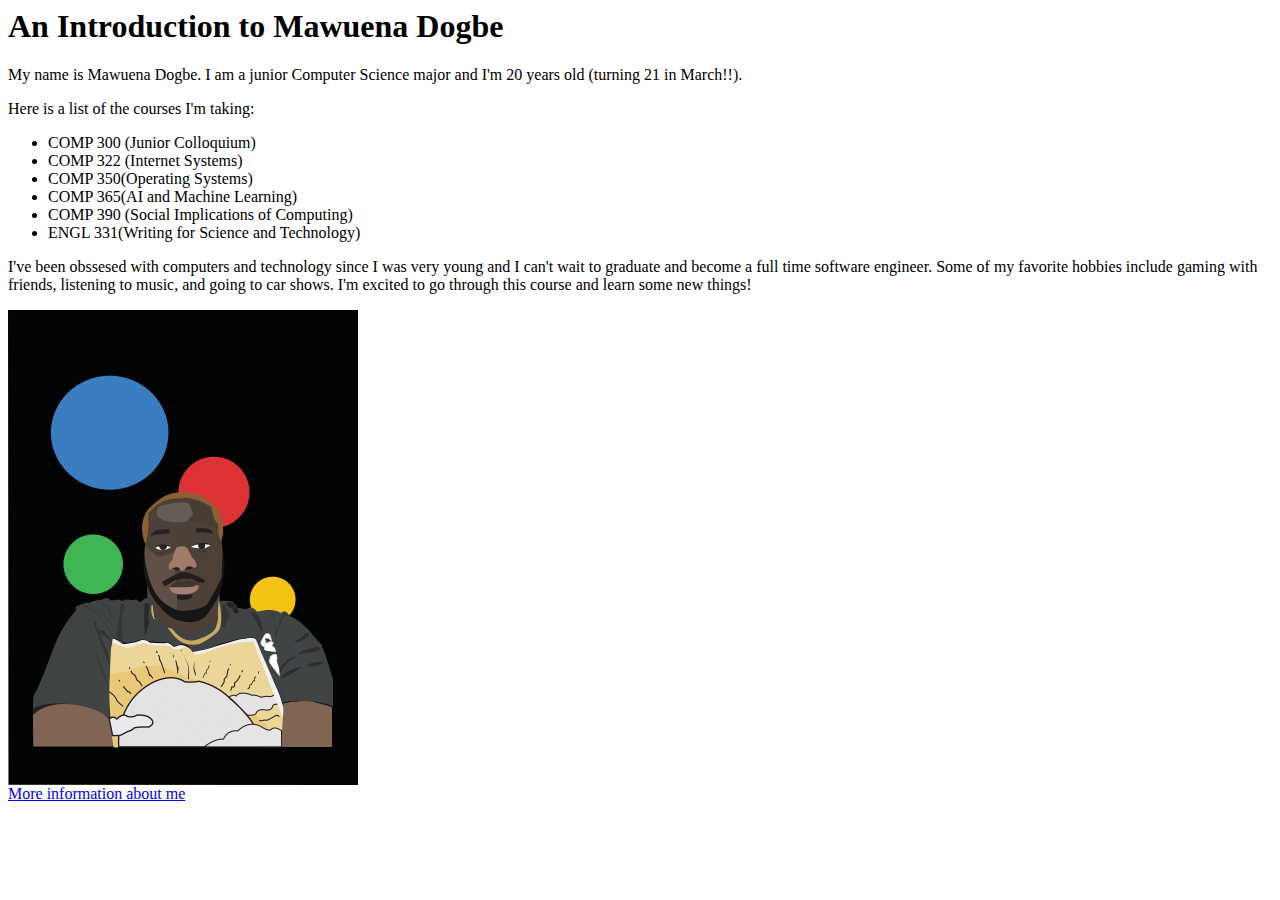
==== index.html @ ca652b48 "First edition of GitHub Page for COMP 322!" ====
<html>
    <head>
        <title>Index</title>
    </head>
    <body>
        <h1>An Introduction to Mawuena Dogbe</h1>
        <p>My name is Mawuena Dogbe. I am a junior Computer Science major and I'm 20 years old (turning 21 in March!!).</p>
        <p>Here is a list of the courses I'm taking:</p>
        <ul>
            <li>COMP 300 (Junior Colloquium)</li>
            <li>COMP 322 (Internet Systems)</li>
            <li>COMP 350(Operating Systems)</li>
            <li>COMP 365(AI and Machine Learning)</li>
            <li>COMP 390 (Social Implications of Computing)</li>
            <li>ENGL 331(Writing for Science and Technology)</li>
        </ul>
        <p>I've been obssesed with computers and technology since I was very young and I can't wait to graduate and become a full time software engineer. 
            Some of my favorite hobbies include gaming with friends, listening to music, and going to car shows. I'm excited to go through this course and learn some new things!</p>
        <img src = "./img/img1.png" width="350" height="475"/>
        <br />
        <a href = "./introduction.html">More information about me</a>
    </body>
</html>
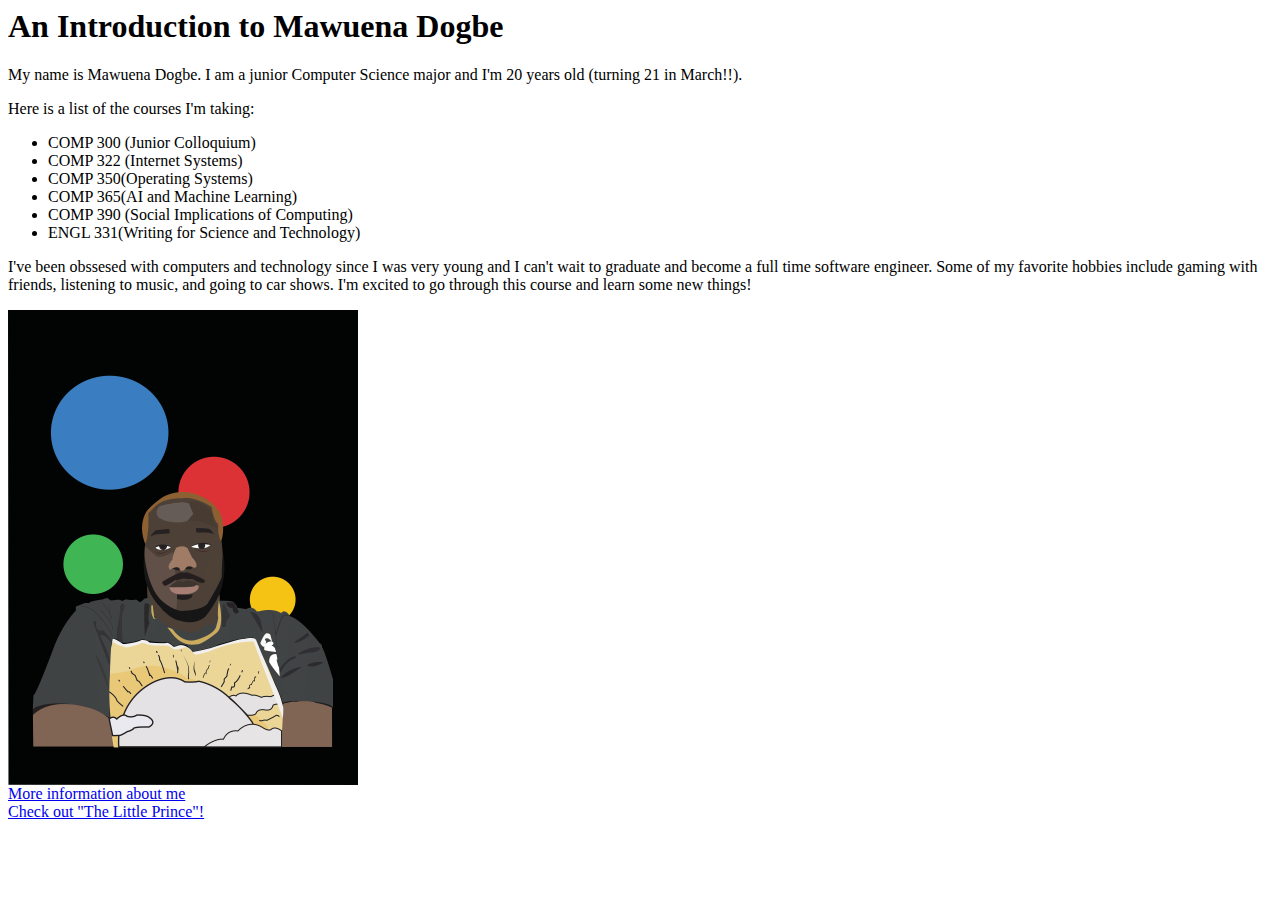
==== commit 60df1ff2: "First push, just testing" ====
--- a/index.html
+++ b/index.html
@@ -19,5 +19,7 @@
         <img src = "./img/img1.png" width="350" height="475"/>
         <br />
         <a href = "./introduction.html">More information about me</a>
+        <br />
+        <a href="./little_prince.html">Check out "The Little Prince"!</a>
     </body>
 </html>